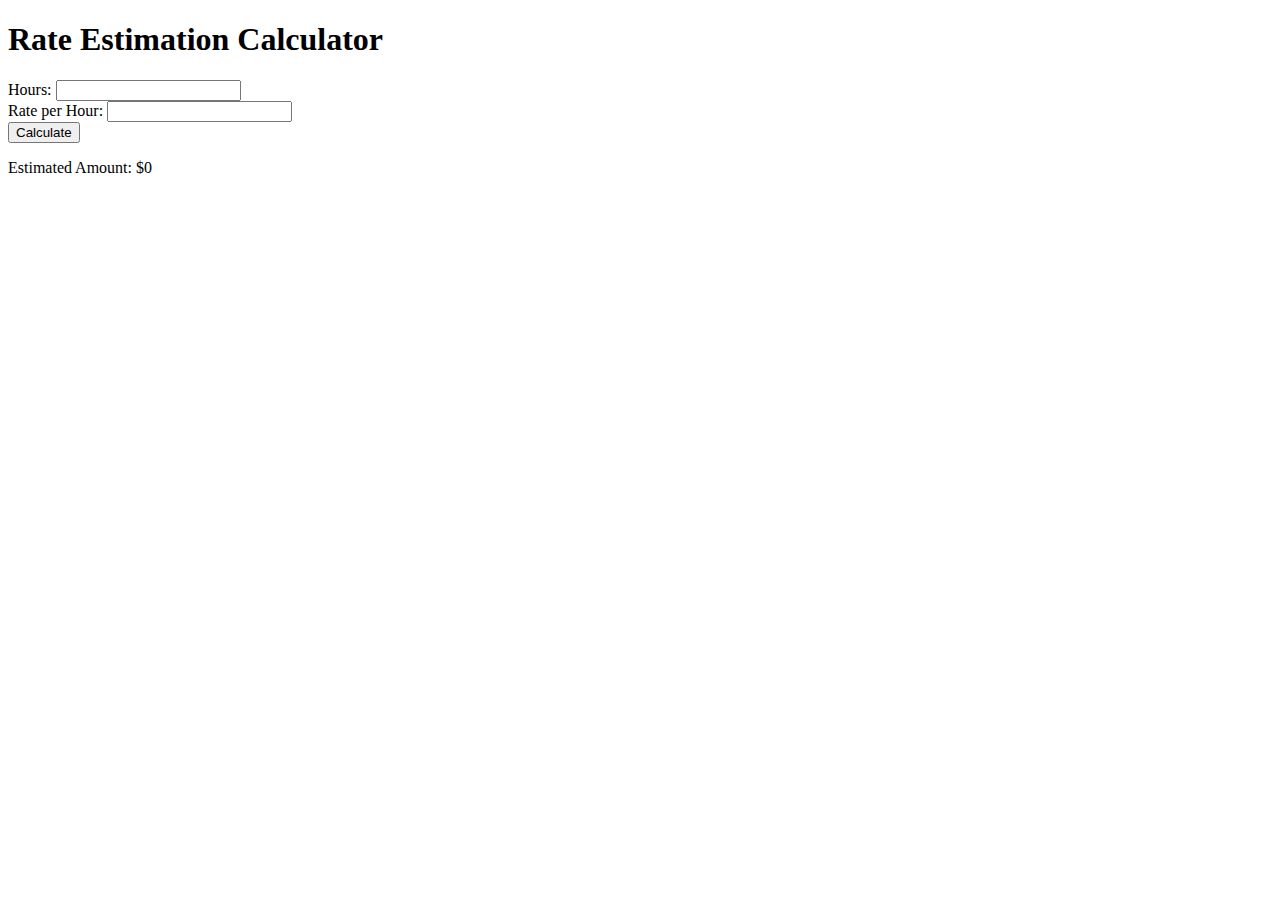
==== external/rate estimation/index.html @ 81aac03e "Add files via upload" ====
<!DOCTYPE html>
<html lang="en">
<head>
  <meta charset="UTF-8">
  <meta name="viewport" content="width=device-width, initial-scale=1.0">
  <title>Rate Estimation Calculator</title>
  <link rel="stylesheet" href="styles.css">
</head>
<body>
  <div class="calculator">
    <h1>Rate Estimation Calculator</h1>
    <div class="input-container">
      <label for="hours">Hours:</label>
      <input type="number" id="hours" step="0.5" min="0" required>
    </div>
    <div class="input-container">
      <label for="rate">Rate per Hour:</label>
      <input type="number" id="rate" step="0.01" min="0" required>
    </div>
    <div class="result-container">
      <button onclick="calculate()">Calculate</button>
      <p id="result">Estimated Amount: $0</p>
    </div>
  </div>
  <script src="script.js"></script>
</body>
</html>
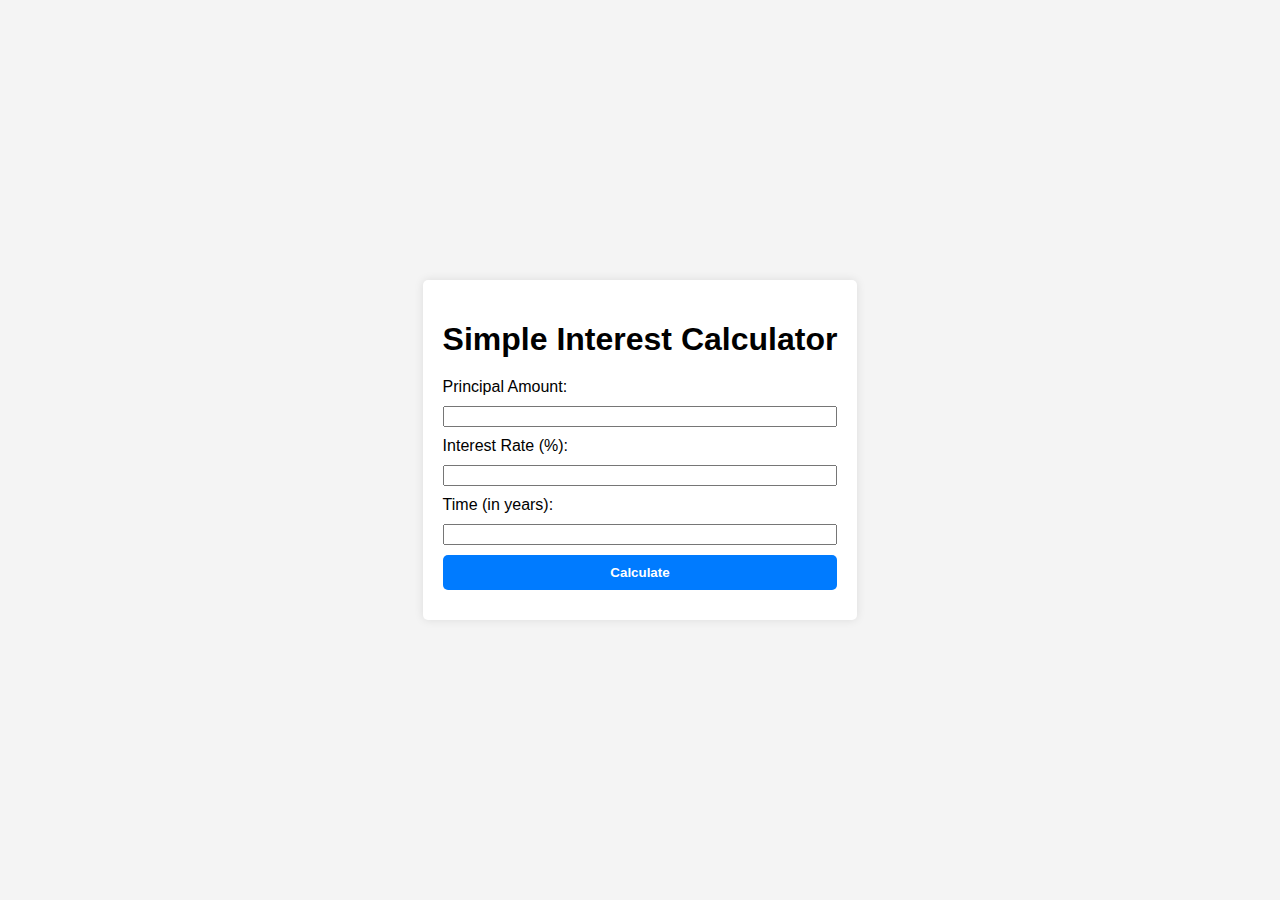
==== commit 3e958d74: "Add files via upload" ====
--- a/external/rate estimation/index.html
+++ b/external/rate estimation/index.html
@@ -3,24 +3,25 @@
 <head>
   <meta charset="UTF-8">
   <meta name="viewport" content="width=device-width, initial-scale=1.0">
-  <title>Rate Estimation Calculator</title>
+  <title>Simple Interest Calculator</title>
   <link rel="stylesheet" href="styles.css">
 </head>
 <body>
-  <div class="calculator">
-    <h1>Rate Estimation Calculator</h1>
-    <div class="input-container">
-      <label for="hours">Hours:</label>
-      <input type="number" id="hours" step="0.5" min="0" required>
-    </div>
-    <div class="input-container">
-      <label for="rate">Rate per Hour:</label>
-      <input type="number" id="rate" step="0.01" min="0" required>
-    </div>
-    <div class="result-container">
-      <button onclick="calculate()">Calculate</button>
-      <p id="result">Estimated Amount: $0</p>
-    </div>
+  <div class="container">
+    <h1>Simple Interest Calculator</h1>
+    <form id="interestForm" onsubmit="calculateInterest(); return false;">
+      <label for="principal">Principal Amount:</label>
+      <input type="number" id="principal" step="any" required>
+      
+      <label for="rate">Interest Rate (%):</label>
+      <input type="number" id="rate" step="any" required>
+      
+      <label for="time">Time (in years):</label>
+      <input type="number" id="time" step="any" required>
+      
+      <input type="submit" value="Calculate">
+    </form>
+    <div id="result"></div>
   </div>
   <script src="script.js"></script>
 </body>
--- a/external/rate estimation/styles.css
+++ b/external/rate estimation/styles.css
@@ -0,0 +1,48 @@
+body {
+    font-family: Arial, sans-serif;
+    margin: 0;
+    padding: 0;
+    display: flex;
+    justify-content: center;
+    align-items: center;
+    height: 100vh;
+    background-color: #f4f4f4;
+  }
+  
+  .container {
+    max-width: 400px;
+    padding: 20px;
+    background-color: #fff;
+    border-radius: 5px;
+    box-shadow: 0 0 10px rgba(0, 0, 0, 0.1);
+  }
+  
+  h1 {
+    text-align: center;
+    margin-bottom: 20px;
+  }
+  
+  form {
+    display: flex;
+    flex-direction: column;
+  }
+  
+  label, input {
+    margin-bottom: 10px;
+  }
+  
+  input[type="submit"] {
+    cursor: pointer;
+    background-color: #007BFF;
+    color: #fff;
+    border: none;
+    padding: 10px 15px;
+    border-radius: 5px;
+    font-weight: bold;
+    transition: background-color 0.3s ease;
+  }
+  
+  input[type="submit"]:hover {
+    background-color: #0056b3;
+  }
+  